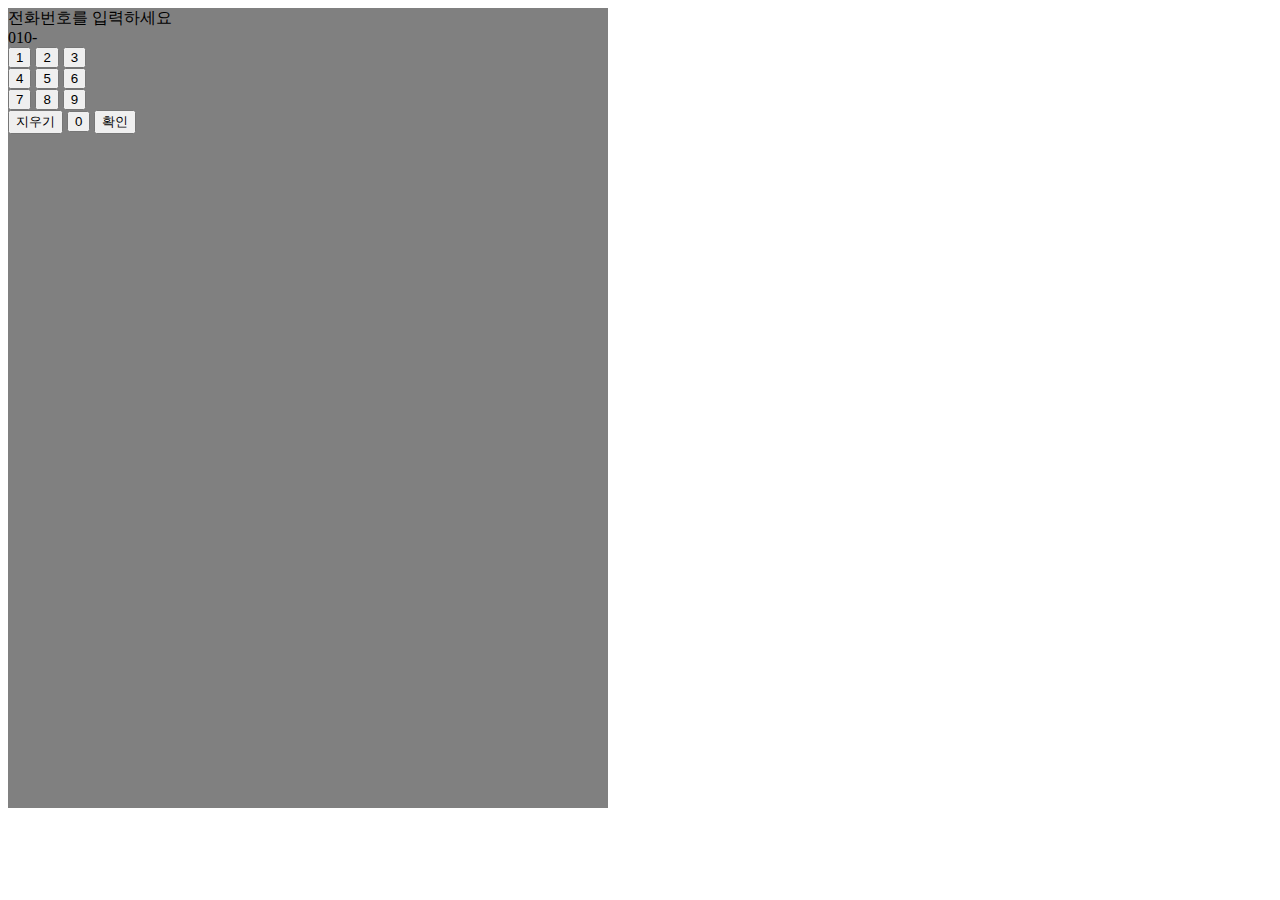
==== main.html @ 466000d8 "no message" ====
<!DOCTYPE html>
<html lang="en">
<head>
    <meta charset="UTF-8">
    <meta name="viewport" content="width=device-width, initial-scale=1.0">
    <title>Document</title>
    <link rel="stylesheet" href="main.css">
</head>
<body>
    <div id="background">
        <div>전화번호를 입력하세요</div>
        <div id="phonenumber">010-</div><!--입력된 전화번호가 추가될 곳-->
        <div>
            <div>
                <input type="button" value="1" id="" onclick="" style="cursor:pointer;">
                <input type="button" value="2" id="" onclick="" style="cursor:pointer;">
                <input type="button" value="3" id="" onclick="" style="cursor:pointer;">
            </div>
            <div>    
                <input type="button" value="4" id="" onclick="" style="cursor:pointer;">
                <input type="button" value="5" id="" onclick="" style="cursor:pointer;">
                <input type="button" value="6" id="" onclick="" style="cursor:pointer;">
            </div>
            <div>    
                <input type="button" value="7" id="" onclick="" style="cursor:pointer;">
                <input type="button" value="8" id="" onclick="" style="cursor:pointer;">
                <input type="button" value="9" id="" onclick="" style="cursor:pointer;">
            </div>
            <div>
                <input type="button" value="지우기" id="" onclick="" style="cursor:pointer;">
                <input type="button" value="0" id="" onclick="" style="cursor:pointer;">
                <input type="button" value="확인" id="" onclick="" style="cursor:pointer;">
            </div>
        </div>
    </div>
</body>
</html>
---- main.css ----
#background{
    width: 600px;
    height: 800px;
    background-color: grey;
}
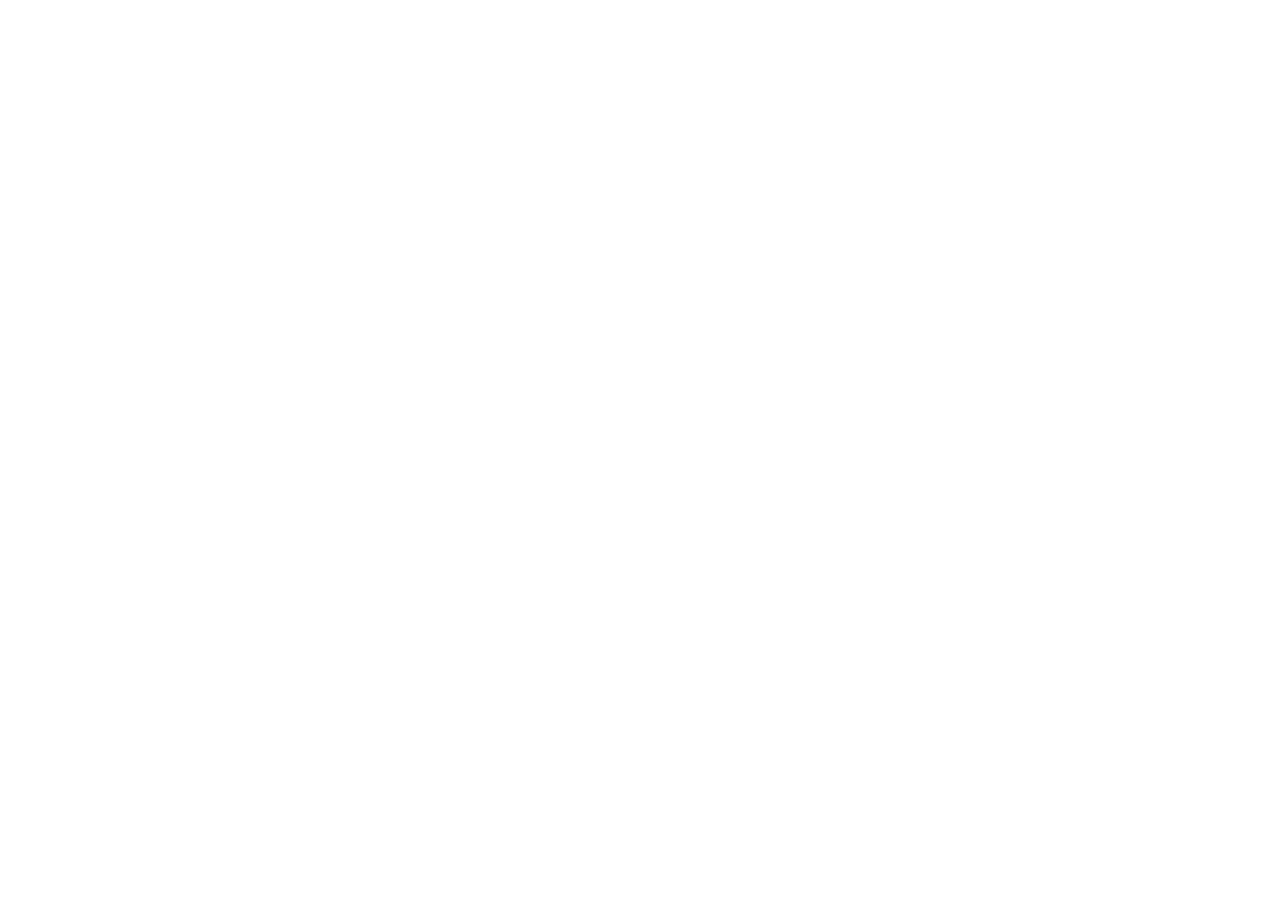
==== commit b6f9ca4a: "no message" ====
--- a/main.html
+++ b/main.html
@@ -4,34 +4,8 @@
     <meta charset="UTF-8">
     <meta name="viewport" content="width=device-width, initial-scale=1.0">
     <title>Document</title>
-    <link rel="stylesheet" href="main.css">
 </head>
 <body>
-    <div id="background">
-        <div>전화번호를 입력하세요</div>
-        <div id="phonenumber">010-</div><!--입력된 전화번호가 추가될 곳-->
-        <div>
-            <div>
-                <input type="button" value="1" id="" onclick="" style="cursor:pointer;">
-                <input type="button" value="2" id="" onclick="" style="cursor:pointer;">
-                <input type="button" value="3" id="" onclick="" style="cursor:pointer;">
-            </div>
-            <div>    
-                <input type="button" value="4" id="" onclick="" style="cursor:pointer;">
-                <input type="button" value="5" id="" onclick="" style="cursor:pointer;">
-                <input type="button" value="6" id="" onclick="" style="cursor:pointer;">
-            </div>
-            <div>    
-                <input type="button" value="7" id="" onclick="" style="cursor:pointer;">
-                <input type="button" value="8" id="" onclick="" style="cursor:pointer;">
-                <input type="button" value="9" id="" onclick="" style="cursor:pointer;">
-            </div>
-            <div>
-                <input type="button" value="지우기" id="" onclick="" style="cursor:pointer;">
-                <input type="button" value="0" id="" onclick="" style="cursor:pointer;">
-                <input type="button" value="확인" id="" onclick="" style="cursor:pointer;">
-            </div>
-        </div>
-    </div>
+    
 </body>
 </html>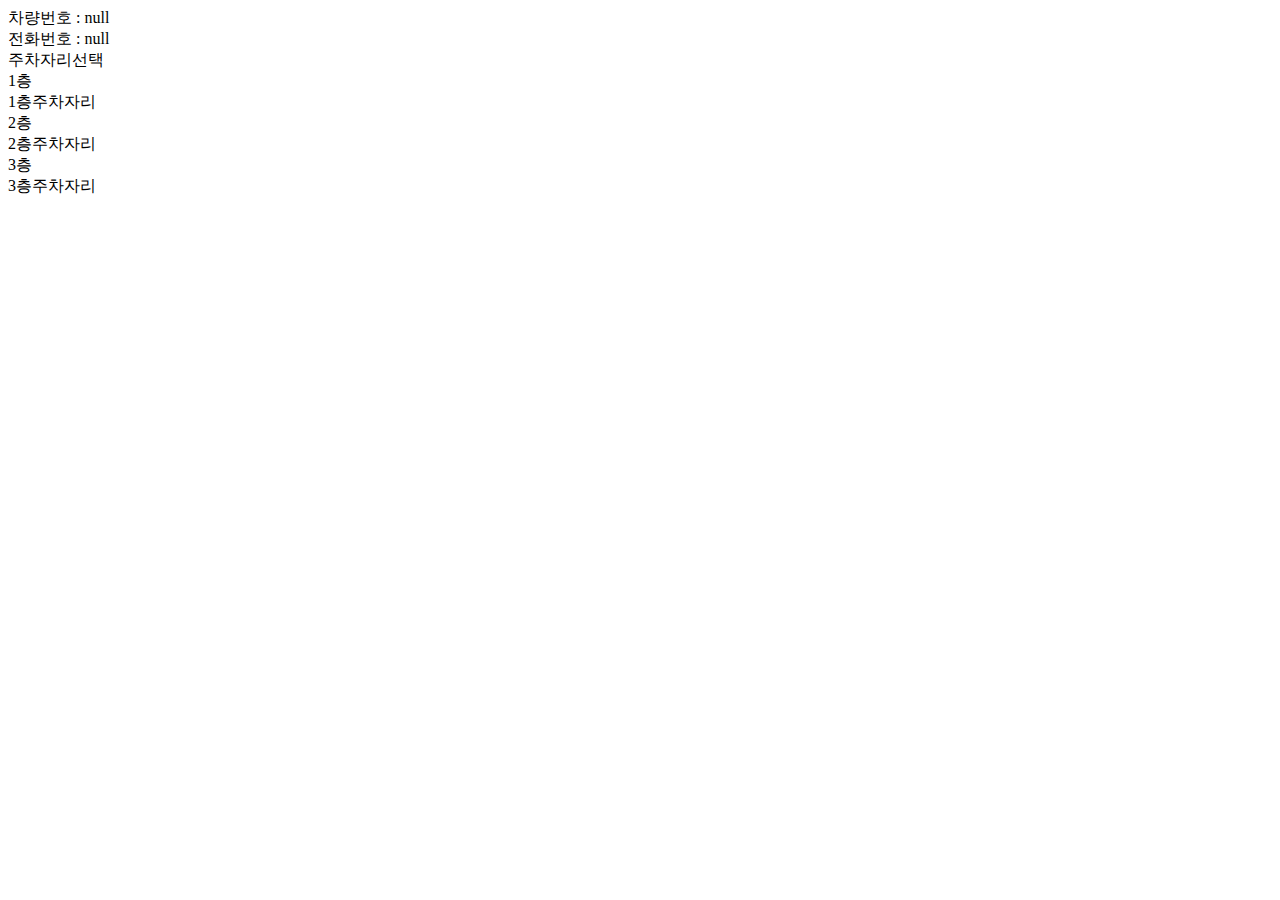
==== commit c0492a2b: "차량번호, 전화번호 입력까지" ====
--- a/main.html
+++ b/main.html
@@ -4,8 +4,24 @@
     <meta charset="UTF-8">
     <meta name="viewport" content="width=device-width, initial-scale=1.0">
     <title>Document</title>
+    <script src="main.js"></script>
 </head>
 <body>
-    
+    <div id="info">
+        <div id="car_num">차량번호 : </div>
+        <div id="phone_num">전화번호 : </div>
+    </div>
+    <div>
+        <div>주차자리선택</div>
+        <div class="floor">1층
+            <div class="parking_spot">1층주차자리</div>
+        </div>
+        <div class="floor">2층
+            <div class="parking_spot">2층주차자리</div>
+        </div>
+        <div class="floor">3층
+            <div class="parking_spot">3층주차자리</div>
+        </div>
+    </div>
 </body>
 </html>